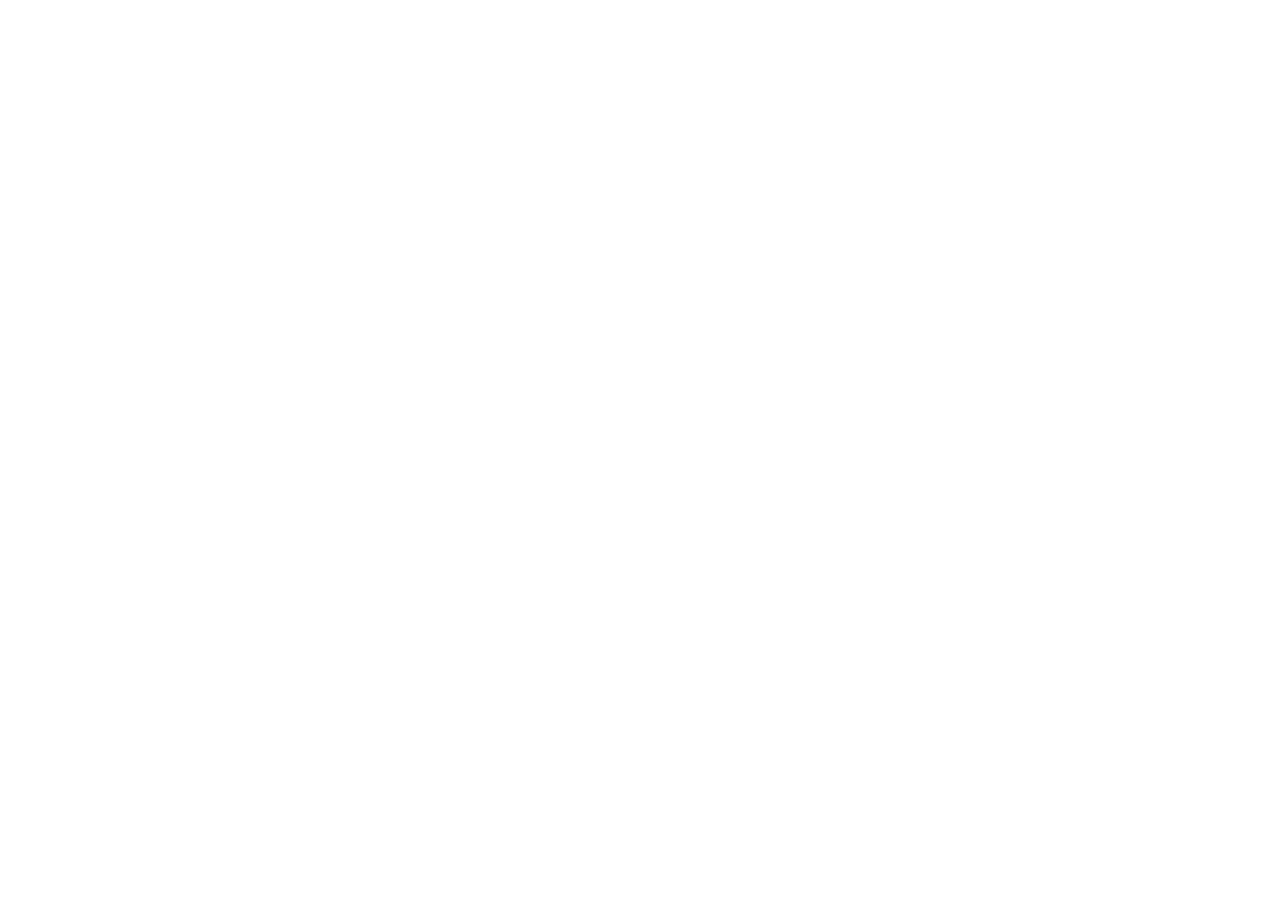
==== index.html @ eb591a18 "Deploying to gh-pages from @ JuliaDzimina/goit-js-hw-09@2ed848fde82e3d432b6bfeb2ca103cfa77f268fa 🚀" ====
<!DOCTYPE html>
<html lang="en">
<head>
    <meta charset="UTF-8">
    <meta name="viewport" content="width=device-width, initial-scale=1.0">
    <title>GOIT-JS-HW-09</title>
</head>
<body>
    
    
</body>
</html>
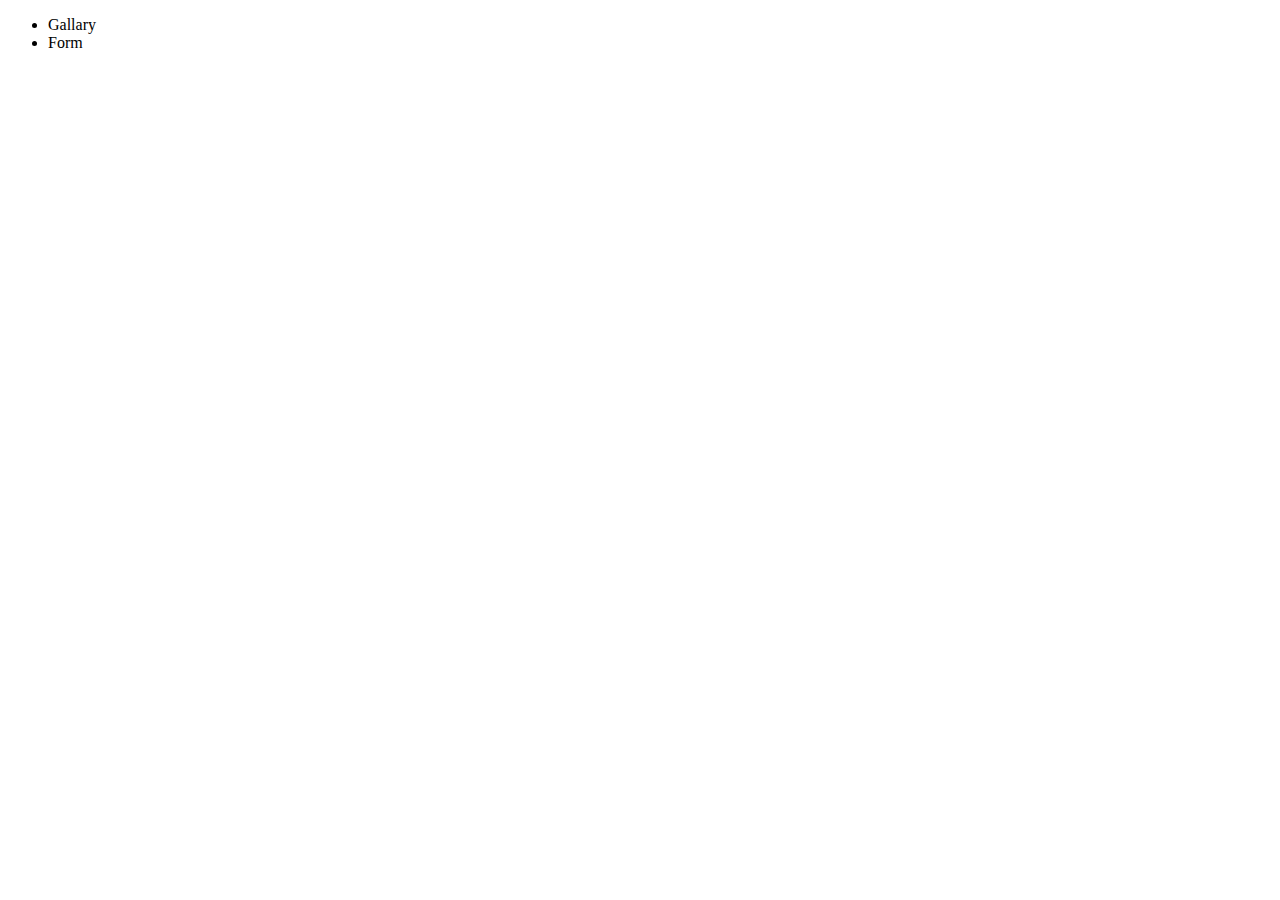
==== commit 5fe5c489: "Deploying to gh-pages from @ JuliaDzimina/goit-js-hw-09@b32b61a71efb3f81ccfa575ff074d5fbe02eba81 🚀" ====
--- a/index.html
+++ b/index.html
@@ -6,7 +6,10 @@
     <title>GOIT-JS-HW-09</title>
 </head>
 <body>
-    
+    <ul>
+        <li> Gallary </li>
+        <li> Form </li>
+    </ul>
     
 </body>
 </html>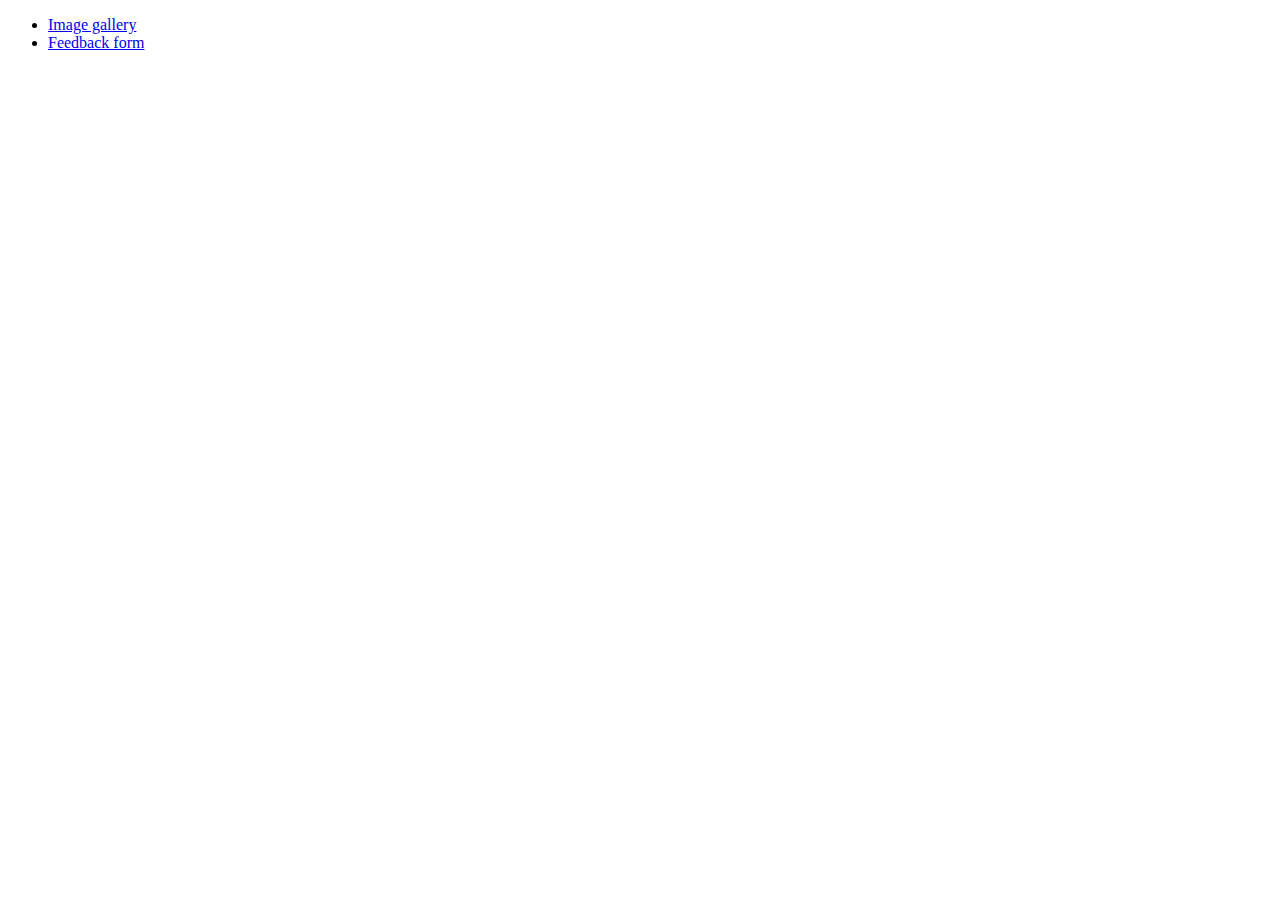
==== commit abc384dc: "Deploying to gh-pages from @ JuliaDzimina/goit-js-hw-09@ac75c65be6741f55fcd60d7a047e154ad6938e4a 🚀" ====
--- a/index.html
+++ b/index.html
@@ -3,12 +3,19 @@
 <head>
     <meta charset="UTF-8">
     <meta name="viewport" content="width=device-width, initial-scale=1.0">
+    
+    <link rel="preconnect" href="https://fonts.googleapis.com">
+    <link rel="preconnect" href="https://fonts.gstatic.com" crossorigin>
+    <link href="https://fonts.googleapis.com/css2?family=DM+Sans:ital,opsz,wght@0,9..40,400;0,9..40,500;1,9..40,500&family=Montserrat:wght@400;600&family=Noto+Sans:wght@300;500&family=Raleway:wght@800&family=Roboto:wght@400;500;700&display=swap" rel="stylesheet">
     <title>GOIT-JS-HW-09</title>
+
+    
+  <link rel="stylesheet" href="/vanilla-app-template/assets/index-c49c0192.css">
 </head>
 <body>
-    <ul>
-        <li> Gallary </li>
-        <li> Form </li>
+    <ul class="navigation">
+        <li> <a href="./1-gallery.html">Image gallery</a>  </li>
+        <li> <a href="./2-form.html">Feedback form </a> </li>
     </ul>
     
 </body>
